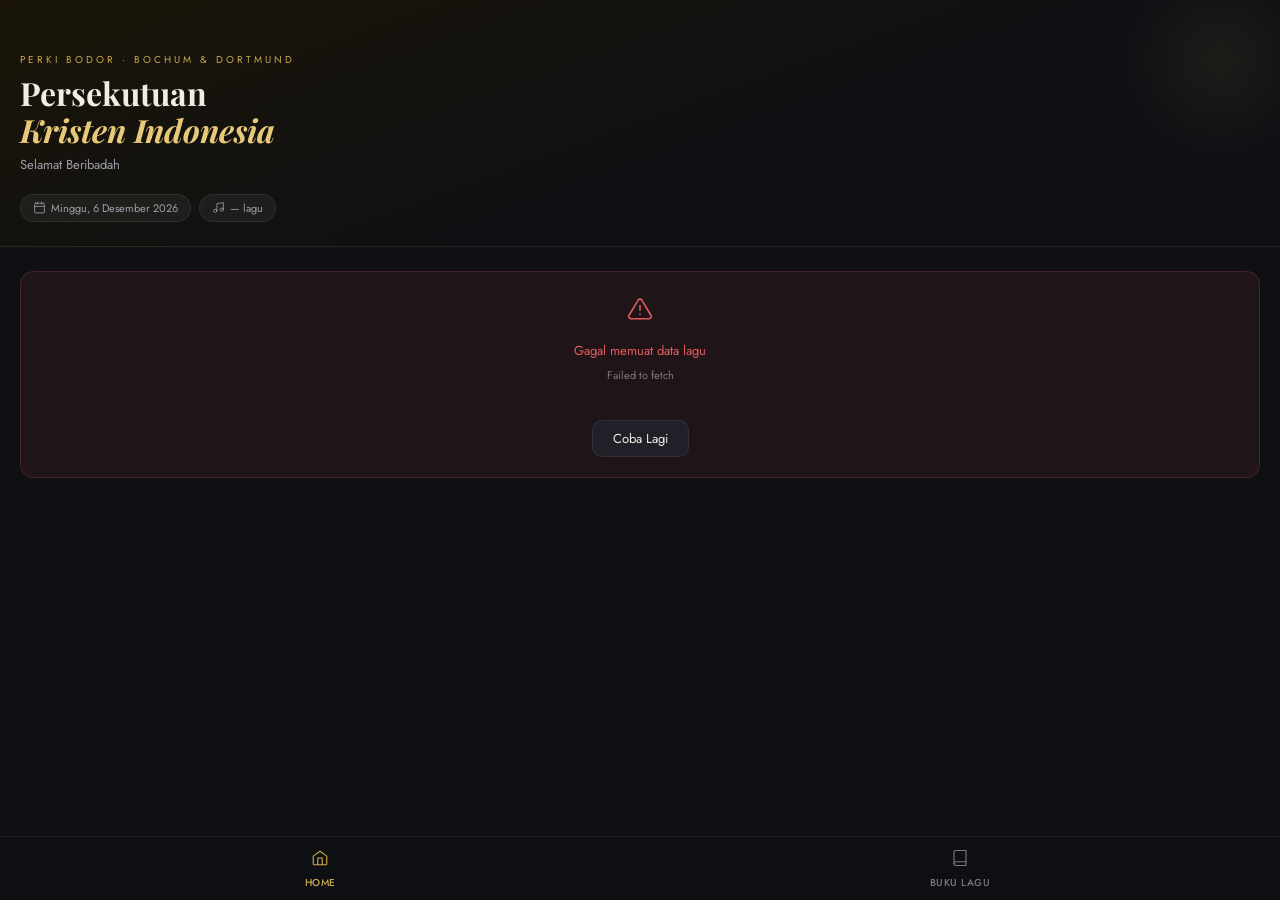
==== index.html @ e2160e18 "Add files via upload" ====
<!DOCTYPE html>
<html lang="id">
<head>
<meta charset="UTF-8">
<meta name="viewport" content="width=device-width, initial-scale=1.0">
<title>Perki Bodor — Buku Lagu</title>
<link href="https://fonts.googleapis.com/css2?family=Playfair+Display:ital,wght@0,400;0,600;0,700;1,400;1,600&family=Jost:wght@300;400;500;600&display=swap" rel="stylesheet">
<style>
:root {
  --bg: #0F1014;
  --surface: #181920;
  --surface2: #1F2028;
  --border: rgba(255,255,255,0.07);
  --gold: #C9A84C;
  --gold2: #E8C97A;
  --gold-dim: rgba(201,168,76,0.15);
  --text: #F0EDE6;
  --muted: #7A7880;
  --muted2: #A09DA8;
  --red: #E05C5C;
  --green: #5CC48A;
  --blue: #5C9CE0;
  --purple: #A07CE0;
}
* { margin:0; padding:0; box-sizing:border-box; -webkit-tap-highlight-color:transparent; }
body { background:var(--bg); color:var(--text); font-family:'Jost',sans-serif; min-height:100vh; overflow-x:hidden; }

/* ── BOTTOM NAV ── */
.bottom-nav {
  position:fixed; bottom:0; left:0; right:0;
  background:rgba(15,16,20,0.97); backdrop-filter:blur(20px);
  border-top:1px solid var(--border);
  display:flex; z-index:100;
  padding-bottom:env(safe-area-inset-bottom);
}
.nav-btn {
  flex:1; padding:12px 8px 10px;
  display:flex; flex-direction:column; align-items:center; gap:4px;
  background:none; border:none; cursor:pointer;
  color:var(--muted); font-family:'Jost',sans-serif;
  font-size:10px; font-weight:500; letter-spacing:0.5px; text-transform:uppercase;
  transition:color 0.2s;
}
.nav-btn .icon { font-size:20px; line-height:1; }
.nav-btn.active { color:var(--gold); }

/* ── PAGES ── */
.page { display:none; padding:0 0 90px; min-height:100vh; }
.page.active { display:block; }

/* ── LOADING ── */
.loading-screen {
  display:flex; flex-direction:column; align-items:center; justify-content:center;
  min-height:60vh; gap:16px;
}
.spinner {
  width:36px; height:36px;
  border:3px solid var(--border);
  border-top-color:var(--gold);
  border-radius:50%;
  animation:spin 0.8s linear infinite;
}
@keyframes spin { to { transform:rotate(360deg); } }
.loading-text { font-size:13px; color:var(--muted); }

.error-box {
  margin:24px 20px;
  background:rgba(224,92,92,0.08);
  border:1px solid rgba(224,92,92,0.2);
  border-radius:14px;
  padding:20px;
  text-align:center;
}
.error-box .err-icon { font-size:28px; margin-bottom:8px; }
.error-box p { font-size:13px; color:#E05C5C; line-height:1.6; }
.error-box small { font-size:11px; color:var(--muted); display:block; margin-top:6px; }
.retry-btn {
  margin-top:14px;
  background:var(--surface2); border:1px solid var(--border);
  border-radius:10px; padding:8px 20px;
  font-family:'Jost',sans-serif; font-size:13px; color:var(--text);
  cursor:pointer;
}

/* ── HERO ── */
.home-hero {
  padding:52px 20px 24px;
  background:linear-gradient(160deg,#1a1508 0%,#0F1014 60%);
  border-bottom:1px solid var(--border);
  position:relative; overflow:hidden;
}
.home-hero::before {
  content:''; position:absolute; top:-40px; right:-40px;
  width:200px; height:200px;
  background:radial-gradient(circle,rgba(201,168,76,0.08) 0%,transparent 70%);
  border-radius:50%;
}
.hero-eyebrow { font-size:10px; letter-spacing:3px; text-transform:uppercase; color:var(--gold); margin-bottom:8px; }
.hero-title { font-family:'Playfair Display',serif; font-size:32px; font-weight:700; line-height:1.15; margin-bottom:6px; }
.hero-title em { font-style:italic; color:var(--gold2); }
.hero-sub { font-size:13px; color:var(--muted2); margin-bottom:20px; }
.hero-meta { display:flex; flex-wrap:wrap; gap:8px; }
.meta-chip {
  background:rgba(255,255,255,0.05); border:1px solid var(--border);
  border-radius:20px; padding:5px 12px; font-size:11px; color:var(--muted2);
  display:flex; align-items:center; gap:5px;
}

/* ── SETLIST SECTION ── */
.setlist-header {
  padding:20px 20px 12px;
  display:flex; align-items:center; justify-content:space-between;
}
.setlist-label { font-size:10px; letter-spacing:3px; text-transform:uppercase; color:var(--gold); }
.setlist-cards { padding:0 20px; display:flex; flex-direction:column; gap:10px; }
.setlist-card {
  background:var(--surface); border:1px solid var(--border);
  border-radius:14px; padding:16px;
  display:flex; align-items:center; gap:14px;
  cursor:pointer; transition:all 0.2s;
  position:relative; overflow:hidden;
}
.setlist-card::after {
  content:''; position:absolute; left:0; top:0; bottom:0;
  width:3px; border-radius:3px 0 0 3px;
}
.setlist-card[data-cat="semangat"]::after    { background:var(--red); }
.setlist-card[data-cat="penyembahan"]::after { background:var(--purple); }
.setlist-card[data-cat="persembahan"]::after { background:var(--green); }
.setlist-card[data-cat="perjamuan"]::after   { background:var(--blue); }
.setlist-card[data-cat="penutup"]::after     { background:var(--gold); }
.setlist-card:hover { border-color:rgba(201,168,76,0.3); transform:translateX(2px); }
.setlist-num {
  font-family:'Playfair Display',serif; font-size:28px; font-weight:700;
  color:rgba(201,168,76,0.25); min-width:36px; line-height:1;
}
.setlist-info { flex:1; }
.setlist-title { font-family:'Playfair Display',serif; font-size:17px; font-weight:600; margin-bottom:4px; line-height:1.2; }
.setlist-tags { display:flex; gap:6px; flex-wrap:wrap; }
.tag { font-size:10px; padding:2px 8px; border-radius:10px; letter-spacing:0.3px; }
.tag-cat  { background:rgba(255,255,255,0.06); color:var(--muted2); }
.tag-lang { background:rgba(201,168,76,0.1); color:var(--gold); }
.tag-key  { background:rgba(255,255,255,0.04); color:var(--muted); }
.tag-link { background:rgba(92,196,138,0.15); color:var(--green); text-decoration:none; cursor:pointer; }
.tag-link:hover { background:rgba(92,196,138,0.25); }
.chevron  { color:var(--muted); font-size:18px; }

.empty-setlist {
  margin:20px; background:var(--surface); border:1px solid var(--border);
  border-radius:14px; padding:32px; text-align:center;
}
.empty-setlist p { font-size:13px; color:var(--muted); line-height:1.7; }

/* ── EXPORT BUTTON ── */
.export-wrap { padding:16px 20px 4px; }
.export-btn {
  width:100%; background:var(--surface); border:1px solid var(--border);
  border-radius:12px; padding:13px 16px;
  display:flex; align-items:center; justify-content:center; gap:10px;
  font-family:'Jost',sans-serif; font-size:13px; font-weight:500;
  color:var(--muted2); cursor:pointer; transition:all 0.2s;
  letter-spacing:0.3px;
}
.export-btn:hover { border-color:rgba(201,168,76,0.4); color:var(--gold); }
.export-btn svg { flex-shrink:0; }
.export-btn.loading { opacity:0.6; pointer-events:none; }

/* ── EXPORT MODAL ── */
.export-overlay {
  position:fixed; inset:0;
  background:rgba(0,0,0,0.7); backdrop-filter:blur(6px);
  z-index:300; display:flex; align-items:center; justify-content:center;
  padding:20px; opacity:0; pointer-events:none; transition:opacity 0.3s;
}
.export-overlay.open { opacity:1; pointer-events:all; }
.export-box {
  background:var(--surface); border:1px solid var(--border);
  border-radius:20px; padding:28px; width:100%; max-width:400px; text-align:center;
}
.export-box-title {
  font-family:'Playfair Display',serif; font-size:18px; font-weight:700;
  margin-bottom:6px;
}
.export-box-sub { font-size:12px; color:var(--muted); margin-bottom:20px; line-height:1.6; }
.export-date-input {
  width:100%; background:var(--surface2); border:1px solid var(--border);
  border-radius:10px; padding:11px 14px; margin-bottom:12px;
  font-family:'Jost',sans-serif; font-size:14px; color:var(--text);
  outline:none; transition:border-color 0.2s; box-sizing:border-box;
}
.export-date-input:focus { border-color:rgba(201,168,76,0.4); }
.export-sermon-input {
  width:100%; background:var(--surface2); border:1px solid var(--border);
  border-radius:10px; padding:11px 14px; margin-bottom:20px;
  font-family:'Jost',sans-serif; font-size:14px; color:var(--text);
  outline:none; transition:border-color 0.2s; box-sizing:border-box;
  resize:none; height:60px;
}
.export-sermon-input:focus { border-color:rgba(201,168,76,0.4); }
.export-btns { display:flex; gap:10px; }
.export-action-btn {
  flex:1; border-radius:12px; padding:13px;
  font-family:'Jost',sans-serif; font-size:13px; font-weight:600;
  cursor:pointer; border:1px solid var(--border); transition:all 0.15s;
  letter-spacing:0.3px;
}
.export-action-btn.primary { background:var(--gold); color:var(--bg); border-color:var(--gold); }
.export-action-btn.secondary { background:var(--surface2); color:var(--muted2); }

/* ── SONGBOOK ── */
.page-header {
  padding:52px 20px 16px;
  position:sticky; top:0;
  background:rgba(15,16,20,0.97); backdrop-filter:blur(20px);
  z-index:50; border-bottom:1px solid var(--border);
}
.page-title { font-family:'Playfair Display',serif; font-size:26px; font-weight:700; margin-bottom:2px; }
.page-subtitle { font-size:12px; color:var(--muted); }

.search-wrap { padding:12px 20px 0; }
.search-box {
  background:var(--surface); border:1px solid var(--border);
  border-radius:12px; padding:11px 16px;
  display:flex; align-items:center; gap:10px;
  transition:border-color 0.2s;
}
.search-box:focus-within { border-color:rgba(201,168,76,0.4); }
.search-icon { font-size:15px; color:var(--muted); }
.search-input {
  flex:1; background:none; border:none; outline:none;
  font-family:'Jost',sans-serif; font-size:14px; color:var(--text);
}
.search-input::placeholder { color:var(--muted); }
.search-clear { background:none; border:none; color:var(--muted); cursor:pointer; font-size:16px; display:none; }
.search-clear.visible { display:block; }

.filter-row {
  display:flex; gap:8px; padding:12px 20px 0;
  overflow-x:auto; scrollbar-width:none;
}
.filter-row::-webkit-scrollbar { display:none; }
.filter-pill {
  flex-shrink:0; background:var(--surface); border:1px solid var(--border);
  border-radius:20px; padding:6px 14px;
  font-family:'Jost',sans-serif; font-size:11px; font-weight:500;
  color:var(--muted2); cursor:pointer; white-space:nowrap;
  transition:all 0.15s; letter-spacing:0.3px;
}
.filter-pill.active { background:var(--gold-dim); border-color:var(--gold); color:var(--gold); }

.results-info { padding:14px 20px 8px; font-size:11px; color:var(--muted); }



.song-row {
  margin:0 20px 6px; background:var(--surface); border:1px solid var(--border);
  border-radius:12px; padding:13px 14px;
  display:flex; align-items:center; gap:12px;
  cursor:pointer; transition:all 0.15s;
}
.song-row:hover { border-color:rgba(201,168,76,0.3); }
.song-row-num { font-family:'Playfair Display',serif; font-size:13px; color:var(--muted); min-width:24px; text-align:center; }
.song-row-body { flex:1; min-width:0; }
.song-row-title { font-size:14px; font-weight:500; white-space:nowrap; overflow:hidden; text-overflow:ellipsis; margin-bottom:3px; }
.song-row-tags { display:flex; gap:5px; }
.cat-dot { width:6px; height:6px; border-radius:50%; margin-top:1px; flex-shrink:0; }
.cat-dot[data-cat="semangat"]    { background:var(--red); }
.cat-dot[data-cat="penyembahan"] { background:var(--purple); }
.cat-dot[data-cat="persembahan"] { background:var(--green); }
.cat-dot[data-cat="perjamuan"]   { background:var(--blue); }
.cat-dot[data-cat="penutup"]     { background:var(--gold); }

.song-flat-list { padding:0 0 8px; }
.empty-state { text-align:center; padding:60px 20px; }
.empty-icon { margin-bottom:12px; }
.empty-text { font-size:14px; color:var(--muted); }





/* ── MODAL ── */
.modal-overlay {
  position:fixed; inset:0;
  background:rgba(0,0,0,0.7); backdrop-filter:blur(6px);
  z-index:200; display:flex; align-items:flex-end;
  opacity:0; pointer-events:none; transition:opacity 0.3s;
}
.modal-overlay.open { opacity:1; pointer-events:all; }
.modal {
  background:var(--surface); border-radius:20px 20px 0 0;
  width:100%; max-width:640px; margin:0 auto;
  max-height:92vh; overflow-y:auto;
  transform:translateY(100%);
  transition:transform 0.35s cubic-bezier(0.32,0.72,0,1);
  border-top:1px solid var(--border);
}
.modal-overlay.open .modal { transform:translateY(0); }
.modal-handle { width:36px; height:4px; border-radius:2px; background:var(--border); margin:12px auto 0; }
.modal-top { padding:16px 20px 0; display:flex; align-items:flex-start; gap:12px; }
.modal-title-block { flex:1; }
.modal-eyebrow { font-size:10px; letter-spacing:2px; color:var(--gold); text-transform:uppercase; margin-bottom:4px; }
.modal-title { font-family:'Playfair Display',serif; font-size:24px; font-weight:700; line-height:1.2; margin-bottom:8px; }
.modal-tags { display:flex; gap:6px; flex-wrap:wrap; }
.modal-close {
  width:32px; height:32px; border-radius:50%;
  background:var(--surface2); border:1px solid var(--border);
  cursor:pointer; display:flex; align-items:center; justify-content:center;
  color:var(--muted); font-size:16px; flex-shrink:0;
}
.modal-divider { height:1px; background:var(--border); margin:16px 20px; }
.modal-lyrics {
  padding:0 20px 20px;
  font-family:'Playfair Display',serif; font-size:18px;
  font-weight:400; line-height:2; color:var(--text); white-space:pre-line;
}
.stanza-label {
  display:block; font-family:'Jost',sans-serif; font-size:9px;
  letter-spacing:3px; text-transform:uppercase; color:var(--gold);
  margin:20px 0 4px;
}
.stanza-label:first-child { margin-top:0; }
.modal-nav-bar {
  position:sticky; bottom:0;
  background:linear-gradient(to top,var(--surface) 70%,transparent);
  padding:10px 20px 20px; display:flex; gap:10px;
}
.modal-nav-btn {
  flex:1; background:var(--surface2); border:1px solid var(--border);
  border-radius:12px; padding:12px;
  font-family:'Jost',sans-serif; font-size:13px; font-weight:500;
  color:var(--muted2); cursor:pointer; transition:all 0.15s;
  display:flex; align-items:center; justify-content:center; gap:6px;
}
.modal-nav-btn:hover { border-color:rgba(201,168,76,0.3); color:var(--text); }
.modal-nav-btn:disabled { opacity:0.3; pointer-events:none; }



/* ── TOAST ── */
.toast {
  position:fixed; bottom:100px; left:50%;
  transform:translateX(-50%) translateY(20px);
  background:var(--surface2); border:1px solid var(--border);
  border-radius:20px; padding:10px 20px; font-size:13px; color:var(--text);
  opacity:0; transition:all 0.3s; z-index:300; white-space:nowrap;
}
.toast.show { opacity:1; transform:translateX(-50%) translateY(0); }

::-webkit-scrollbar { width:4px; }
::-webkit-scrollbar-track { background:transparent; }
::-webkit-scrollbar-thumb { background:var(--border); border-radius:2px; }
</style>
</head>
<body>

<!-- ══════════════ HOME PAGE ══════════════ -->
<div class="page active" id="homePage">
  <div class="home-hero">
    <div class="hero-eyebrow">Perki Bodor · Bochum & Dortmund</div>
    <div class="hero-title">Persekutuan<br><em>Kristen Indonesia</em></div>
    <div class="hero-sub">Selamat Beribadah</div>
    <div class="hero-meta">
      <div class="meta-chip"><svg width="13" height="13" viewBox="0 0 24 24" fill="none" stroke="currentColor" stroke-width="1.5" stroke-linecap="round" stroke-linejoin="round"><rect x="3" y="4" width="18" height="18" rx="2"/><line x1="16" y1="2" x2="16" y2="6"/><line x1="8" y1="2" x2="8" y2="6"/><line x1="3" y1="10" x2="21" y2="10"/></svg> <span id="heroDate">—</span></div>
      <div class="meta-chip"><svg width="13" height="13" viewBox="0 0 24 24" fill="none" stroke="currentColor" stroke-width="1.5" stroke-linecap="round" stroke-linejoin="round"><path d="M9 18V5l12-2v13"/><circle cx="6" cy="18" r="3"/><circle cx="18" cy="16" r="3"/></svg> <span id="heroSongCount">— lagu</span></div>
    </div>
  </div>

  <div id="homeContent">
    <div class="loading-screen">
      <div class="spinner"></div>
      <div class="loading-text">Memuat data lagu…</div>
    </div>
  </div>
</div>

<!-- ══════════════ SONGBOOK PAGE ══════════════ -->
<div class="page" id="songbookPage">
  <div class="page-header">
    <div class="page-title">Buku Lagu</div>
    <div class="page-subtitle" id="bookSubtitle">Memuat…</div>
  </div>
  <div class="search-wrap">
    <div class="search-box">
      <span class="search-icon"><svg width="15" height="15" viewBox="0 0 24 24" fill="none" stroke="currentColor" stroke-width="2" stroke-linecap="round" stroke-linejoin="round"><circle cx="11" cy="11" r="8"/><line x1="21" y1="21" x2="16.65" y2="16.65"/></svg></span>
      <input class="search-input" id="searchInput" type="text" placeholder="Cari judul atau nomor lagu…" oninput="doSearch()">
      <button class="search-clear" id="searchClear" onclick="clearSearch()"><svg width="14" height="14" viewBox="0 0 24 24" fill="none" stroke="currentColor" stroke-width="2" stroke-linecap="round" stroke-linejoin="round"><line x1="18" y1="6" x2="6" y2="18"/><line x1="6" y1="6" x2="18" y2="18"/></svg></button>
    </div>
  </div>
  <div class="filter-row" id="catFilters"></div>
  <div class="filter-row" id="langFilters"></div>
  <div class="results-info" id="resultsInfo"></div>
  <div id="songbookList">
    <div class="loading-screen"><div class="spinner"></div><div class="loading-text">Memuat lagu…</div></div>
  </div>
</div>

<!-- ══════════════ BOTTOM NAV ══════════════ -->
<div class="bottom-nav">
  <button class="nav-btn active" onclick="showPage('home')" id="navHome">
    <span class="icon"><svg width="18" height="18" viewBox="0 0 24 24" fill="none" stroke="currentColor" stroke-width="1.5" stroke-linecap="round" stroke-linejoin="round"><path d="M3 9.5L12 3l9 6.5V20a1 1 0 01-1 1H4a1 1 0 01-1-1V9.5z"/><path d="M9 21V12h6v9"/></svg></span>Home
  </button>
  <button class="nav-btn" onclick="showPage('songbook')" id="navSongbook">
    <span class="icon"><svg width="18" height="18" viewBox="0 0 24 24" fill="none" stroke="currentColor" stroke-width="1.5" stroke-linecap="round" stroke-linejoin="round"><path d="M4 19.5A2.5 2.5 0 016.5 17H20"/><path d="M6.5 2H20v20H6.5A2.5 2.5 0 014 19.5v-15A2.5 2.5 0 016.5 2z"/></svg></span>Buku Lagu
  </button>

</div>

<!-- ══════════════ LYRICS MODAL ══════════════ -->
<div class="modal-overlay" id="modalOverlay" onclick="handleOverlayClick(event)">
  <div class="modal" id="modal">
    <div class="modal-handle"></div>
    <div class="modal-top">
      <div class="modal-title-block">
        <div class="modal-eyebrow" id="mEyebrow"></div>
        <div class="modal-title" id="mTitle"></div>
        <div class="modal-tags" id="mTags"></div>
      </div>
      <button class="modal-close" onclick="closeModal()"><svg width="14" height="14" viewBox="0 0 24 24" fill="none" stroke="currentColor" stroke-width="2" stroke-linecap="round" stroke-linejoin="round"><line x1="18" y1="6" x2="6" y2="18"/><line x1="6" y1="6" x2="18" y2="18"/></svg></button>
    </div>
    <div class="modal-divider"></div>
    <div class="modal-lyrics" id="mLyrics"></div>
    <div class="modal-nav-bar">
      <button class="modal-nav-btn" id="mPrev" onclick="modalNav(-1)"><svg width="14" height="14" viewBox="0 0 24 24" fill="none" stroke="currentColor" stroke-width="2" stroke-linecap="round" stroke-linejoin="round"><polyline points="15 18 9 12 15 6"/></svg> Sebelumnya</button>
      <button class="modal-nav-btn" id="mNext" onclick="modalNav(1)">Berikutnya <svg width="14" height="14" viewBox="0 0 24 24" fill="none" stroke="currentColor" stroke-width="2" stroke-linecap="round" stroke-linejoin="round"><polyline points="9 18 15 12 9 6"/></svg></button>
    </div>
  </div>
</div>

<!-- ══════════════ EXPORT MODAL ══════════════ -->
<div class="export-overlay" id="exportOverlay">
  <div class="export-box">
    <div class="export-box-title">Export ke Word</div>
    <div class="export-box-sub">Masukkan detail ibadah untuk dokumen</div>
    <input class="export-date-input" id="exportDate" type="text" placeholder="Contoh: Sabtu, 24 Mei 2026">
    <textarea class="export-sermon-input" id="exportSermon" placeholder="Firman Tuhan (opsional): Kis 2:1-13 ,,Dipenuhi untuk Diutus""></textarea>
    <div class="export-btns">
      <button class="export-action-btn primary" onclick="doExport()">Download Word</button>
      <button class="export-action-btn secondary" onclick="closeExportModal()">Batal</button>
    </div>
  </div>
</div>

<div class="toast" id="toast"></div>

<script>
// ══════════════════════════════════════════════════════
// CONFIG — change these values to match your setup
// ══════════════════════════════════════════════════════

// STEP 1: Paste your GitHub raw CSV URL here
// How to get it:
//   1. Go to your GitHub repo
//   2. Open songs.csv in the repo
//   3. Click the file, then click the "Raw" button
//   4. Copy the URL (starts with raw.githubusercontent.com) and paste below
const SHEET_URL = 'https://raw.githubusercontent.com/GrubbyJustSage12/perki-songbook/refs/heads/main/songs.csv';

// STEP 2: Change your PINs
const ADMIN_PIN = '1234';

// STEP 3: Npoint ID for shared setlist (read-only from app)
// Admin updates setlist manually at npoint.io
const NPOINT_ID  = '8a3a81fe14479855cd82';
const NPOINT_URL = `https://api.npoint.io/${NPOINT_ID}`;

// ══════════════════════════════════════════════════════
// CATEGORY CONFIG
// ══════════════════════════════════════════════════════
// Categories are built dynamically from song data
// No need to predefine them
let CATEGORIES = {};

function buildCategories(songs) {
  const cats = {};
  songs.forEach(s => {
    if (s.cat && !cats[s.cat]) {
      cats[s.cat] = { label: s.cat.charAt(0).toUpperCase() + s.cat.slice(1) };
    }
  });
  CATEGORIES = cats;
}

// ══════════════════════════════════════════════════════
// STATE
// ══════════════════════════════════════════════════════
let allSongs       = [];
let setlistIDs     = [];   // array of song IDs (numbers) for this week
let adminSelected  = [];
let adminUnlocked  = false;
let adminPinBuffer = '';
let adminCatFilter = 'all';
let activeFilters  = { cat:'all', lang:'all' };
let modalContext   = [];
let modalIdx       = 0;

// ══════════════════════════════════════════════════════
// CSV PARSER
// Columns expected (row 1 = header, ignored):
// id | title | category | language | key | verse1 | chorus | verse2 | bridge | outro
// Lyrics columns are separated by " | " within each cell for stanza labels:
// "Verse 1$$lyrics here$$Verse 2$$more lyrics"  (use $$ as stanza separator)
// ══════════════════════════════════════════════════════
function parseCSV(text) {
  // Normalize line endings: \r\n and \r -> \n
  text = text.replace(/\r\n/g, '\n').replace(/\r/g, '\n');

  // Split into rows properly — respecting quoted fields that contain newlines
  const rows = splitCSVRows(text);
  const songs = [];

  // skip header row (index 0)
  for (let i = 1; i < rows.length; i++) {
    const cols = splitCSVLine(rows[i]);
    if (!cols[0] || !cols[1]) continue; // skip empty rows
    const id    = parseInt(cols[0]) || i;
    const title = (cols[1] || '').trim();
    const cat   = (cols[2] || '').trim().toLowerCase();
    const lang  = (cols[3] || 'IDN').trim().toUpperCase();
    const link  = (cols[4] || '').trim();
    const key   = (cols[5] || '').trim();

    // Build lyrics from remaining columns (col 6 onward)
    // Each column: "Label$$lyrics text"
    const lyrics = [];
    for (let c = 6; c < cols.length; c++) {
      const cell = (cols[c] || '').trim();
      if (!cell) continue;
      const parts = cell.split('$$');
      if (parts.length >= 2) {
        lyrics.push({ l: parts[0].trim(), t: parts.slice(1).join('$$').trim() });
      } else {
        lyrics.push({ l: 'Lirik', t: cell });
      }
    }
    if (!lyrics.length) lyrics.push({ l: 'Lirik', t: '(Lirik belum ditambahkan)' });
    songs.push({ id, title, cat, lang, link, key, lyrics });
  }
  return songs;
}

// Split CSV text into rows, respecting quoted fields that contain newlines
function splitCSVRows(text) {
  const rows = [];
  let cur = '', inQ = false;
  for (let i = 0; i < text.length; i++) {
    const ch = text[i];
    if (ch === '"') {
      // Handle escaped quotes ""
      if (inQ && text[i+1] === '"') { cur += '"'; i++; continue; }
      inQ = !inQ;
      cur += ch;
      continue;
    }
    if (ch === '\n' && !inQ) {
      if (cur.trim()) rows.push(cur);
      cur = '';
      continue;
    }
    cur += ch;
  }
  if (cur.trim()) rows.push(cur);
  return rows;
}

function splitCSVLine(line) {
  const result = [];
  let cur = '', inQ = false;
  for (let i = 0; i < line.length; i++) {
    const ch = line[i];
    if (ch === '"') {
      // Handle escaped quotes ""
      if (inQ && line[i+1] === '"') { cur += '"'; i++; continue; }
      inQ = !inQ;
      continue;
    }
    if ((ch === ',' || ch === ';') && !inQ) { result.push(cur); cur = ''; continue; }
    cur += ch;
  }
  result.push(cur);
  return result;
}

// ══════════════════════════════════════════════════════
// FETCH SONGS
// ══════════════════════════════════════════════════════
async function fetchSongs() {
  if (SHEET_URL === 'YOUR_GITHUB_RAW_CSV_URL_HERE') {
    showSetupGuide();
    return;
  }
  try {
    const res = await fetch(SHEET_URL);
    if (!res.ok) throw new Error('HTTP ' + res.status);
    const text = await res.text();
    allSongs = parseCSV(text);
    if (!allSongs.length) throw new Error('Sheet kosong atau format salah');
    onSongsLoaded();
  } catch (err) {
    showFetchError(err.message);
  }
}

async function onSongsLoaded() {
  // Build dynamic categories from actual song data
  const CAT_COLORS = ['var(--red)','var(--purple)','var(--green)','var(--blue)','var(--gold)','var(--muted2)'];
  const uniqueCats = [...new Set(allSongs.map(s => s.cat).filter(Boolean))];
  CATEGORIES = {};
  uniqueCats.forEach((cat, i) => {
    CATEGORIES[cat] = {
      label: cat.charAt(0).toUpperCase() + cat.slice(1),
      color: CAT_COLORS[i % CAT_COLORS.length]
    };
  });
  // Update hero count
  document.getElementById('heroSongCount').textContent = allSongs.length + ' lagu';
  await fetchSetlist();
  renderHome();
  renderSongbook();
}

async function fetchSetlist() {
  try {
    // Add ?t=timestamp to prevent browser caching
    const res = await fetch(NPOINT_URL + '?t=' + new Date().getTime());
    
    if (!res.ok) throw new Error('HTTP ' + res.status);
    
    const data = await res.json();
    
    // Check if the data format is correct (it must be an object with a 'setlist' array)
    if (data && Array.isArray(data.setlist)) {
      setlistIDs = data.setlist; 
    } else {
      console.warn('Format JSON salah. { "setlist": [1,2,3] }. Received:', data);
      setlistIDs = []; // Fallback to empty if format is wrong
    }
    
  } catch (err) {
    console.warn('Could not load setlist:', err.message);
    setlistIDs = [];
  }
}

function showSetupGuide() {
  document.getElementById('homeContent').innerHTML = `
    <div class="setup-banner">
      <h3>Langkah Setup GitHub CSV</h3>
      <p>Belum ada data terhubung. Ikuti langkah berikut:</p>
      <ol>
        <li>Buat akun di <b>github.com</b> jika belum punya</li>
        <li>Buat repository baru, contoh: <b>perkibodor</b></li>
        <li>Upload dua file: <b>index.html</b> (file ini) dan <b>songs.csv</b></li>
        <li>Buka file <b>songs.csv</b> di repo, lalu klik tombol <b>Raw</b></li>
        <li>Copy URL-nya (dimulai dengan <b>raw.githubusercontent.com</b>)</li>
        <li>Tempel URL tersebut di variabel <b>SHEET_URL</b> di dalam kode HTML ini</li>
        <li>Aktifkan GitHub Pages: Settings → Pages → Deploy from main branch</li>
      </ol>
      <p style="margin-top:10px;">Format CSV: <b>id, title, category, language, key, stanza1, stanza2, ...</b></p>
      <p style="margin-top:6px;">Kategori yang valid: <b>semangat, penyembahan, persembahan, perjamuan, penutup</b></p>
    </div>`;
  document.getElementById('songbookList').innerHTML = `
    <div class="empty-state"><div class="empty-icon"><svg width="40" height="40" viewBox="0 0 24 24" fill="none" stroke="#5C9CE0" stroke-width="1" stroke-linecap="round" stroke-linejoin="round"><circle cx="12" cy="12" r="3"/><path d="M19.07 4.93a10 10 0 010 14.14M4.93 4.93a10 10 0 000 14.14"/><path d="M12 2v2M12 20v2M2 12h2M20 12h2"/></svg></div><div class="empty-text">Hubungkan GitHub CSV dulu ya</div></div>`;
}

function showFetchError(msg) {
  const html = `<div class="error-box">
    <div class="err-icon"><svg width="26" height="26" viewBox="0 0 24 24" fill="none" stroke="#E05C5C" stroke-width="1.5" stroke-linecap="round" stroke-linejoin="round"><path d="M10.29 3.86L1.82 18a2 2 0 001.71 3h16.94a2 2 0 001.71-3L13.71 3.86a2 2 0 00-3.42 0z"/><line x1="12" y1="9" x2="12" y2="13"/><line x1="12" y1="17" x2="12.01" y2="17"/></svg></div>
    <p>Gagal memuat data lagu</p>
    <small>${msg}</small>
    <br><button class="retry-btn" onclick="fetchSongs()">Coba Lagi</button>
  </div>`;
  document.getElementById('homeContent').innerHTML = html;
  document.getElementById('songbookList').innerHTML = html;
}

// ══════════════════════════════════════════════════════
// HOME RENDER
// ══════════════════════════════════════════════════════
function renderHome() {
  const setlistSongs = setlistIDs.map(id => allSongs.find(s => s.id === id)).filter(Boolean);
  let html = '';
  if (!setlistSongs.length) {
    html = `<div class="empty-setlist">
      <p>Setlist ibadah minggu ini belum dipilih.<br>Admin akan segera memperbaruinya.</p>
    </div>`;
  } else {
    html = `<div class="setlist-header"><div class="setlist-label">Lagu Ibadah</div></div>
    <div class="setlist-cards">
      ${setlistSongs.map((s,i) => `
        <div class="setlist-card" data-cat="${s.cat}" onclick="openModal(window._setlistSongs,${i})">
          <div class="setlist-num">${String(i+1).padStart(2,'0')}</div>
          <div class="setlist-info">
            <div class="setlist-title">${s.title}</div>
            <div class="setlist-tags">
              <span class="tag tag-cat">${(CATEGORIES[s.cat]||{label:s.cat}).label}</span>
              <span class="tag tag-lang">${s.lang}</span>
              ${s.key ? `<span class="tag tag-key">${s.key}</span>` : ``}
            </div>
          </div>
          <span class="chevron"><svg width="16" height="16" viewBox="0 0 24 24" fill="none" stroke="currentColor" stroke-width="2" stroke-linecap="round" stroke-linejoin="round"><polyline points="9 18 15 12 9 6"/></svg></span>
        </div>`).join('')}
    </div>`;
  }
  // Add export button if there are songs
  if (setlistSongs.length) {
    html += `<div class="export-wrap">
      <button class="export-btn" onclick="openExportModal()">
        <svg width="15" height="15" viewBox="0 0 24 24" fill="none" stroke="currentColor" stroke-width="2" stroke-linecap="round" stroke-linejoin="round"><path d="M14 2H6a2 2 0 00-2 2v16a2 2 0 002 2h12a2 2 0 002-2V8z"/><polyline points="14 2 14 8 20 8"/><line x1="12" y1="18" x2="12" y2="12"/><line x1="9" y1="15" x2="15" y2="15"/></svg>
        Export Setlist ke Word
      </button>
    </div>`;
  }
  document.getElementById('homeContent').innerHTML = html;
  window._setlistSongs = setlistSongs;
}

// ══════════════════════════════════════════════════════
// SONGBOOK
// ══════════════════════════════════════════════════════
function initFilters() {
  const allCats = ['all', ...Object.keys(CATEGORIES)];
  document.getElementById('catFilters').innerHTML = allCats.map(c => `
    <button class="filter-pill ${activeFilters.cat===c?'active':''}" onclick="setCatFilter('${c}')">
      ${c==='all' ? 'All' : CATEGORIES[c].label}
    </button>`).join('');
  document.getElementById('langFilters').innerHTML = ['all','IDN','ENG','DEU'].map(l => `
    <button class="filter-pill ${activeFilters.lang===l?'active':''}" onclick="setLangFilter('${l}')">
      ${l==='all'?'All':l==='IDN'?'Indonesia':l==='ENG'?'English':'Deutsch'}
    </button>`).join('');
}
function setCatFilter(c)  { activeFilters.cat=c;  renderSongbook(); }
function setLangFilter(l) { activeFilters.lang=l; renderSongbook(); }
function doSearch() {
  const v = document.getElementById('searchInput').value;
  document.getElementById('searchClear').classList.toggle('visible', v.length>0);
  renderSongbook();
}
function clearSearch() {
  document.getElementById('searchInput').value='';
  document.getElementById('searchClear').classList.remove('visible');
  renderSongbook();
}

function renderSongbook() {
  if (!allSongs.length) return;
  initFilters();
  const q = document.getElementById('searchInput').value.toLowerCase().trim();
  const filtered = allSongs.filter(s => {
    const matchQ   = !q || s.title.toLowerCase().includes(q) || String(s.id).includes(q);
    const matchCat = activeFilters.cat==='all'  || s.cat===activeFilters.cat;
    const matchLng = activeFilters.lang==='all' || s.lang===activeFilters.lang;
    return matchQ && matchCat && matchLng;
  });
  window._filteredSongs = filtered;
  document.getElementById('resultsInfo').textContent = filtered.length + ' lagu ditemukan';
  document.getElementById('bookSubtitle').textContent = filtered.length + ' dari ' + allSongs.length + ' lagu';

  if (!filtered.length) {
    document.getElementById('songbookList').innerHTML =
      `<div class="empty-state"><div class="empty-icon"><svg width="40" height="40" viewBox="0 0 24 24" fill="none" stroke="currentColor" stroke-width="1" stroke-linecap="round" stroke-linejoin="round" style="opacity:0.2"><path d="M9 18V5l12-2v13"/><circle cx="6" cy="18" r="3"/><circle cx="18" cy="16" r="3"/></svg></div><div class="empty-text">Tidak ada lagu ditemukan</div></div>`;
    return;
  }

  // Flat list sorted by song ID
  const sorted = [...filtered].sort((a,b) => a.id - b.id);
  window._filteredSongs = sorted;

  document.getElementById('songbookList').innerHTML = sorted.map((s, idx) => `
    <div class="song-row" onclick="openModal(window._filteredSongs,${idx})">
      <div class="cat-dot" data-cat="${s.cat}"></div>
      <div class="song-row-num">${s.id}</div>
      <div class="song-row-body">
        <div class="song-row-title">${s.title}</div>
        <div class="song-row-tags">
          <span class="tag tag-cat">${(CATEGORIES[s.cat]||{label:s.cat}).label}</span>
          <span class="tag tag-lang">${s.lang}</span>
          ${s.key ? `<span class="tag tag-key">${s.key}</span>` : ``}
        </div>
      </div>
      <span class="chevron" style="color:var(--muted);"><svg width="16" height="16" viewBox="0 0 24 24" fill="none" stroke="currentColor" stroke-width="2" stroke-linecap="round" stroke-linejoin="round"><polyline points="9 18 15 12 9 6"/></svg></span>
    </div>`).join('');
}


function adminPinInput(n) {
  if (adminPinBuffer.length >= 4) return;
  adminPinBuffer += n;
  updatePinDots(adminPinBuffer.length);
  if (adminPinBuffer.length === 4) {
    if (adminPinBuffer === ADMIN_PIN) {
      setTimeout(() => { adminUnlocked=true; showAdminPanel(); }, 150);
    } else {
      shakeDots();
      setTimeout(() => { adminPinBuffer=''; updatePinDots(0); }, 800);
    }
  }
}
function adminPinDelete() {
  if (!adminPinBuffer.length) return;
  adminPinBuffer = adminPinBuffer.slice(0,-1);
  updatePinDots(adminPinBuffer.length);
}
function updatePinDots(count) {
  for (let i=0;i<4;i++) {
    const d=document.getElementById('ad'+i);
    d.classList.toggle('filled', i<count);
    d.classList.remove('error');
  }
}
function shakeDots() {
  for (let i=0;i<4;i++) document.getElementById('ad'+i).classList.add('error');
}
function showAdminPanel() {
  document.getElementById('adminLock').style.display='none';
  document.getElementById('adminPanel').style.display='block';
  adminSelected = [...setlistIDs];
  renderAdminCatFilters();
  renderAdminSongs();
}
function lockAdmin() {
  adminUnlocked=false; adminPinBuffer=''; updatePinDots(0);
  document.getElementById('adminLock').style.display='block';
  document.getElementById('adminPanel').style.display='none';
}

function renderAdminCatFilters() {
  const cats = ['all', ...Object.keys(CATEGORIES)];
  document.getElementById('adminCatFilters').innerHTML = cats.map(c => `
    <button class="filter-pill ${adminCatFilter===c?'active':''}" onclick="setAdminCat('${c}')">
      ${c==='all'?'Semua':CATEGORIES[c].emoji+' '+CATEGORIES[c].label}
    </button>`).join('');
}
function setAdminCat(c) { adminCatFilter=c; renderAdminCatFilters(); renderAdminSongs(); }

function renderAdminSongs() {
  if (!allSongs.length) return;
  const list = allSongs.filter(s => adminCatFilter==='all' || s.cat===adminCatFilter);
  document.getElementById('adminSongList').innerHTML = list.map(s => `
    <div class="admin-song-row ${adminSelected.includes(s.id)?'selected':''}" onclick="toggleAdminSong(${s.id})">
      <div class="admin-checkbox">${adminSelected.includes(s.id)?'&#10003;':''}</div>
      <div class="admin-song-info">
        <div class="admin-song-title">${s.id}. ${s.title}</div>
        <div class="admin-song-tags">
          <span class="tag tag-cat">${(CATEGORIES[s.cat]||{label:s.cat}).label}</span>
          <span class="tag tag-lang">${s.lang}</span>
        </div>
      </div>
    </div>`).join('');
  updateSelectedCount();
}
function toggleAdminSong(id) {
  if (adminSelected.includes(id)) {
    adminSelected = adminSelected.filter(x=>x!==id);
  } else {
    adminSelected.push(id);
  }
  renderAdminSongs();
}
function updateSelectedCount() {
  document.getElementById('selectedCount').innerHTML = `Dipilih: <b>${adminSelected.length}</b> lagu`;
  document.getElementById('adminSaveBtn').classList.toggle('visible', adminSelected.length>0);
}


// ══════════════════════════════════════════════════════
// MODAL
// ══════════════════════════════════════════════════════
function openModal(list, idx) {
  modalContext=list; modalIdx=idx;
  renderModal();
  document.getElementById('modalOverlay').classList.add('open');
  document.body.style.overflow='hidden';
}
function renderModal() {
  const s = modalContext[modalIdx];
  const cat = CATEGORIES[s.cat] || { label:s.cat };
  document.getElementById('mEyebrow').textContent = `#${s.id} · ${cat.label}`;
  document.getElementById('mTitle').textContent = s.title;
  document.getElementById('mTags').innerHTML = `
    <span class="tag tag-lang">${s.lang}</span>
    ${s.key ? `<span class="tag tag-key">Key: ${s.key}</span>` : ''}
    ${s.link ? `<a href="${s.link}" target="_blank" class="tag tag-link"><svg width="11" height="11" viewBox="0 0 24 24" fill="none" stroke="currentColor" stroke-width="2" stroke-linecap="round" stroke-linejoin="round"><path d="M18 13v6a2 2 0 01-2 2H5a2 2 0 01-2-2V8a2 2 0 012-2h6"/><polyline points="15 3 21 3 21 9"/><line x1="10" y1="14" x2="21" y2="3"/></svg> Listen</a>` : ''}`;
  document.getElementById('mLyrics').innerHTML = s.lyrics.map(p =>
    `<span class="stanza-label">${p.l}</span>${p.t}`).join('\n\n');
  document.getElementById('mPrev').disabled = modalIdx===0;
  document.getElementById('mNext').disabled = modalIdx===modalContext.length-1;
  document.getElementById('modal').scrollTop=0;
}
function closeModal() {
  document.getElementById('modalOverlay').classList.remove('open');
  document.body.style.overflow='';
}
function handleOverlayClick(e) {
  if (e.target===document.getElementById('modalOverlay')) closeModal();
}
function modalNav(dir) {
  const n=modalIdx+dir;
  if (n<0||n>=modalContext.length) return;
  modalIdx=n; renderModal();
}
document.addEventListener('keydown', e => {
  if (!document.getElementById('modalOverlay').classList.contains('open')) return;
  if (e.key==='Escape') closeModal();
  if (e.key==='ArrowRight') modalNav(1);
  if (e.key==='ArrowLeft')  modalNav(-1);
});

// ══════════════════════════════════════════════════════
// PAGE NAV
// ══════════════════════════════════════════════════════
function showPage(p) {
  document.querySelectorAll('.page').forEach(el=>el.classList.remove('active'));
  document.querySelectorAll('.nav-btn').forEach(el=>el.classList.remove('active'));
  const map = { home:'homePage', songbook:'songbookPage' };
  const nav = { home:'navHome', songbook:'navSongbook' };
  document.getElementById(map[p]).classList.add('active');
  document.getElementById(nav[p]).classList.add('active');
}

// ══════════════════════════════════════════════════════
// TOAST
// ══════════════════════════════════════════════════════
function showToast(msg) {
  const t=document.getElementById('toast');
  t.textContent=msg; t.classList.add('show');
  setTimeout(()=>t.classList.remove('show'),2500);
}

// ══════════════════════════════════════════════════════
// EXPORT TO WORD
// ══════════════════════════════════════════════════════
function openExportModal() {
  // Pre-fill date with today in Indonesian format
  const now = new Date();
  const opts = { weekday:'long', year:'numeric', month:'long', day:'numeric' };
  document.getElementById('exportDate').value = now.toLocaleDateString('id-ID', opts);
  document.getElementById('exportOverlay').classList.add('open');
}

function closeExportModal() {
  document.getElementById('exportOverlay').classList.remove('open');
}

async function doExport() {
  const date   = document.getElementById('exportDate').value.trim() || 'Ibadah PERKI';
  const sermon = document.getElementById('exportSermon').value.trim();
  const songs  = window._setlistSongs;
  if (!songs || !songs.length) { showToast('Tidak ada lagu di setlist'); return; }

  const btn = document.querySelector('.export-action-btn.primary');
  btn.textContent = 'Membuat dokumen...';
  btn.disabled = true;

  try {
    // Build HTML string that Word can open natively
    let body = '';

    // Header
    body += `<h1 style="text-align:center;font-family:Arial;font-size:14pt;font-weight:bold;margin:0 0 2pt 0;padding:0;">Ibadah PERKI Bochum</h1>`;
    body += `<p style="text-align:center;font-family:Arial;font-size:11pt;margin:0 0 2pt 0;padding:0;">${date}</p>`;
    if (sermon) {
      body += `<p style="text-align:center;font-family:Arial;font-size:9pt;font-style:italic;margin:0 0 4pt 0;padding:0;">${sermon}</p>`;
    }
    body += `<hr style="border:0;border-top:1px solid #888;margin:4pt 0 8pt 0;">`;

    function songHTML(song, i) {
      let s = `<p style="font-family:Arial;font-size:11pt;font-weight:bold;margin:0 0 3pt 0;">${i+1}. ${song.title}</p>`;
      song.lyrics.forEach((stanza, si) => {
        if (si > 0) s += `<p style="margin:3pt 0 0 0;">&nbsp;</p>`;
        const lines = stanza.t.split('\n');
        lines.forEach(line => {
          s += `<p style="font-family:Arial;font-size:9pt;margin:0;line-height:1.25;">${line.trim() || '&nbsp;'}</p>`;
        });
      });
      return `<div style="margin-bottom:14pt;">${s}</div>`;
    }

    // Two independent floating columns — no row locking
    const half = Math.ceil(songs.length / 2);
    let col1 = songs.slice(0, half).map((s,i) => songHTML(s, i)).join('');
    let col2 = songs.slice(half).map((s,i) => songHTML(s, i + half)).join('');

    body += `<table style="width:100%;border-collapse:collapse;border:none;">
      <tr>
        <td style="width:48%;vertical-align:top;padding-right:12pt;border:none;">${col1}</td>
        <td style="width:4%;border:none;border-left:1px solid #cccccc;padding:0;">&nbsp;</td>
        <td style="width:48%;vertical-align:top;padding-left:12pt;border:none;">${col2}</td>
      </tr>
    </table>`;

    const html = `
      <html xmlns:o="urn:schemas-microsoft-com:office:office"
            xmlns:w="urn:schemas-microsoft-com:office:word"
            xmlns="http://www.w3.org/TR/REC-html40">
      <head>
        <meta charset="utf-8">
        <title>Ibadah PERKI</title>
        <!--[if gte mso 9]>
        <xml><w:WordDocument><w:View>Print</w:View><w:Zoom>100</w:Zoom></w:WordDocument></xml>
        <![endif]-->
        <style>
          @page { margin: 1.8cm; }
          body { font-family: Arial; }
          table { width: 100%; }
          td { border: none; }
        </style>
      </head>
      <body>${body}</body>
      </html>`;

    const blob = new Blob([html], { type: 'application/msword' });
    const url  = URL.createObjectURL(blob);
    const a    = document.createElement('a');
    a.href     = url;
    a.download = `Ibadah_Perki_${date.replace(/[^a-zA-Z0-9]/g,'_')}.doc`;
    a.click();
    URL.revokeObjectURL(url);
    closeExportModal();
    showToast('Dokumen berhasil didownload');
  } catch(err) {
    showToast('Gagal membuat dokumen: ' + err.message);
    console.error(err);
  } finally {
    btn.textContent = 'Download Word';
    btn.disabled = false;
  }
}


// ══════════════════════════════════════════════════════
// INIT
// ══════════════════════════════════════════════════════
const now = new Date();
document.getElementById('heroDate').textContent =
  now.toLocaleDateString('id-ID',{weekday:'long',year:'numeric',month:'long',day:'numeric'});

fetchSongs();
</script>
</body>
</html>
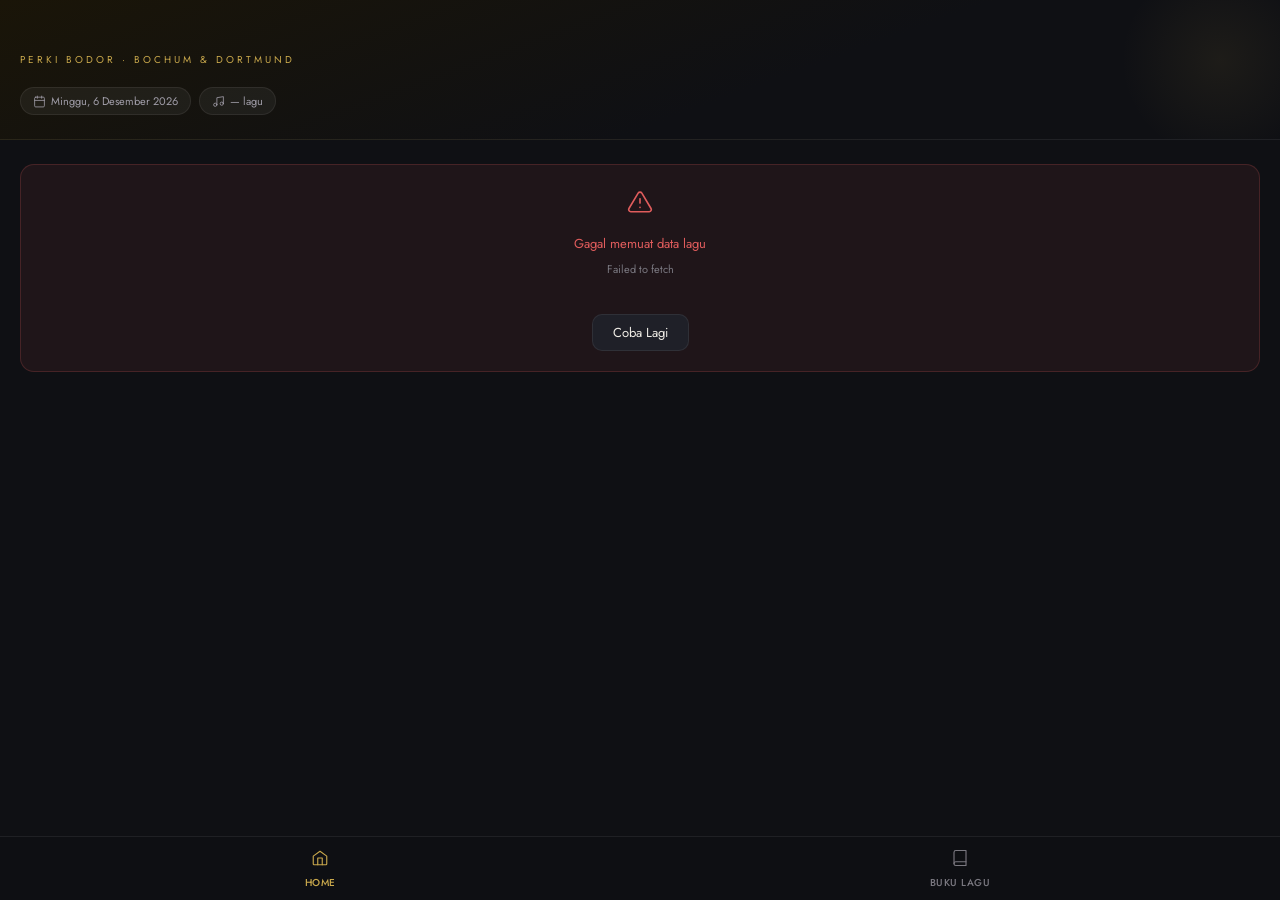
==== commit 26d3918a: "Add files via upload" ====
--- a/index.html
+++ b/index.html
@@ -95,10 +95,25 @@
   background:radial-gradient(circle,rgba(201,168,76,0.08) 0%,transparent 70%);
   border-radius:50%;
 }
-.hero-eyebrow { font-size:10px; letter-spacing:3px; text-transform:uppercase; color:var(--gold); margin-bottom:8px; }
+.hero-eyebrow { font-size:10px; letter-spacing:3px; text-transform:uppercase; color:var(--gold); margin-bottom:20px; }
 .hero-title { font-family:'Playfair Display',serif; font-size:32px; font-weight:700; line-height:1.15; margin-bottom:6px; }
 .hero-title em { font-style:italic; color:var(--gold2); }
 .hero-sub { font-size:13px; color:var(--muted2); margin-bottom:20px; }
+.hero-theme-block { margin-bottom:16px; }
+.hero-theme {
+  font-family:'Playfair Display',serif;
+  font-size:22px; font-weight:300; font-style:italic;
+  color:var(--text); line-height:1.3; margin-bottom:6px;
+  letter-spacing:0.2px;
+}
+.hero-verse {
+  font-size:10px; letter-spacing:2.5px; text-transform:uppercase;
+  color:var(--gold); font-family:'Jost',sans-serif; font-weight:500;
+}
+.hero-divider {
+  height:1px; background:linear-gradient(to right, rgba(201,168,76,0.4), transparent);
+  margin-bottom:16px;
+}
 .hero-meta { display:flex; flex-wrap:wrap; gap:8px; }
 .meta-chip {
   background:rgba(255,255,255,0.05); border:1px solid var(--border);
@@ -358,8 +373,11 @@
 <div class="page active" id="homePage">
   <div class="home-hero">
     <div class="hero-eyebrow">Perki Bodor · Bochum & Dortmund</div>
-    <div class="hero-title">Persekutuan<br><em>Kristen Indonesia</em></div>
-    <div class="hero-sub">Selamat Beribadah</div>
+    <div id="heroThemeBlock" class="hero-theme-block" style="display:none;">
+      <div class="hero-theme" id="heroTheme"></div>
+      <div class="hero-verse" id="heroVerse"></div>
+    </div>
+    <div class="hero-divider" id="heroDivider" style="display:none;"></div>
     <div class="hero-meta">
       <div class="meta-chip"><svg width="13" height="13" viewBox="0 0 24 24" fill="none" stroke="currentColor" stroke-width="1.5" stroke-linecap="round" stroke-linejoin="round"><rect x="3" y="4" width="18" height="18" rx="2"/><line x1="16" y1="2" x2="16" y2="6"/><line x1="8" y1="2" x2="8" y2="6"/><line x1="3" y1="10" x2="21" y2="10"/></svg> <span id="heroDate">—</span></div>
       <div class="meta-chip"><svg width="13" height="13" viewBox="0 0 24 24" fill="none" stroke="currentColor" stroke-width="1.5" stroke-linecap="round" stroke-linejoin="round"><path d="M9 18V5l12-2v13"/><circle cx="6" cy="18" r="3"/><circle cx="18" cy="16" r="3"/></svg> <span id="heroSongCount">— lagu</span></div>
@@ -444,31 +462,19 @@
 <div class="toast" id="toast"></div>
 
 <script>
-// ══════════════════════════════════════════════════════
-// CONFIG — change these values to match your setup
-// ══════════════════════════════════════════════════════
-
-// STEP 1: Paste your GitHub raw CSV URL here
-// How to get it:
-//   1. Go to your GitHub repo
-//   2. Open songs.csv in the repo
-//   3. Click the file, then click the "Raw" button
-//   4. Copy the URL (starts with raw.githubusercontent.com) and paste below
+
 const SHEET_URL = 'https://raw.githubusercontent.com/GrubbyJustSage12/perki-songbook/refs/heads/main/songs.csv';
 
 // STEP 2: Change your PINs
 const ADMIN_PIN = '1234';
 
-// STEP 3: Npoint ID for shared setlist (read-only from app)
-// Admin updates setlist manually at npoint.io
 const NPOINT_ID  = '8a3a81fe14479855cd82';
 const NPOINT_URL = `https://api.npoint.io/${NPOINT_ID}`;
 
 // ══════════════════════════════════════════════════════
 // CATEGORY CONFIG
 // ══════════════════════════════════════════════════════
-// Categories are built dynamically from song data
-// No need to predefine them
+
 let CATEGORIES = {};
 
 function buildCategories(songs) {
@@ -630,10 +636,18 @@
     
     // Check if the data format is correct (it must be an object with a 'setlist' array)
     if (data && Array.isArray(data.setlist)) {
-      setlistIDs = data.setlist; 
+      setlistIDs = data.setlist;
     } else {
       console.warn('Format JSON salah. { "setlist": [1,2,3] }. Received:', data);
-      setlistIDs = []; // Fallback to empty if format is wrong
+      setlistIDs = [];
+    }
+
+    // Load theme and verse if available
+    if (data && data.theme) {
+      document.getElementById('heroTheme').textContent = data.theme;
+      document.getElementById('heroVerse').textContent = data.verse || '';
+      document.getElementById('heroThemeBlock').style.display = 'block';
+      document.getElementById('heroDivider').style.display = 'block';
     }
     
   } catch (err) {
@@ -682,7 +696,7 @@
   let html = '';
   if (!setlistSongs.length) {
     html = `<div class="empty-setlist">
-      <p>Setlist ibadah minggu ini belum dipilih.<br>Admin akan segera memperbaruinya.</p>
+      <p>Setlist ibadah minggu ini belum dipilih.</p>
     </div>`;
   } else {
     html = `<div class="setlist-header"><div class="setlist-label">Lagu Ibadah</div></div>
